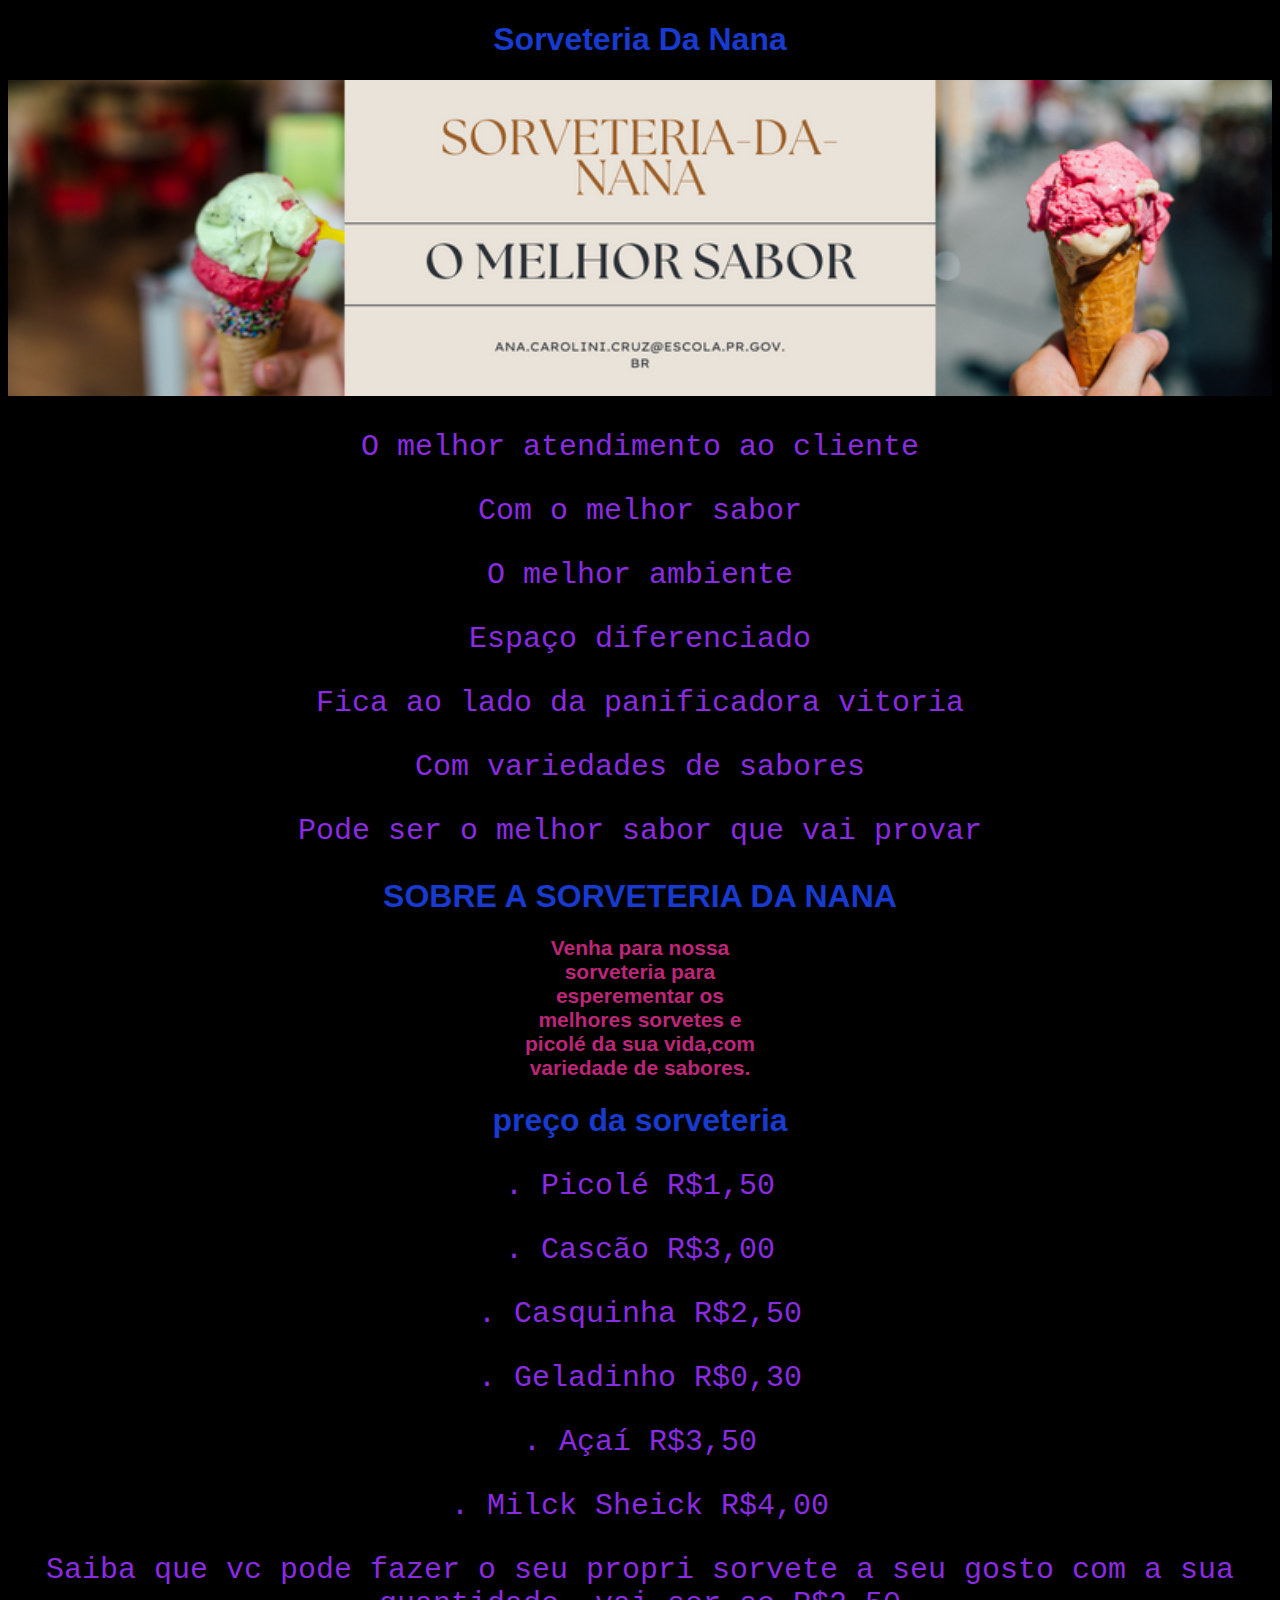
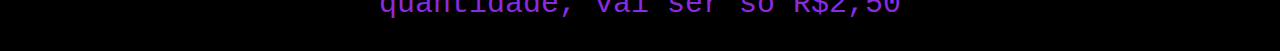
==== index.html @ 0ccbd72b "cgvbhnj" ====
<!DOCTYPE html>
<html lang ="pt-br"dir="ltr">
<head>
    <link rel="stylesheet" href="style.css">
<meta charset="utf-8">
<title>Sorveteria Da Nana </title>

</head>
<body>
    
<h1>Sorveteria Da 
Nana</h1>
<img id="aaa" src="minha imagem.png">
<p> O melhor atendimento ao cliente</p>
<p> Com o melhor sabor</p> 
<p>O melhor ambiente</p>
<p>  Espaço diferenciado</p>
<p> Fica ao lado da panificadora vitoria</p>
<p> Com variedades de sabores</p>
<p>Pode ser o melhor sabor que vai provar </p>
<h1> SOBRE A SORVETERIA DA NANA </h1>
   <h1 id="muda" >Venha para nossa sorveteria para esperementar os melhores sorvetes e picolé 
    da sua vida,com variedade de sabores.</h1>
    <h1 id="preço">  preço da sorveteria </h1>
    <p>. Picolé  R$1,50<p>
    <p>. Cascão R$3,00</p>
<p>. Casquinha R$2,50</p>
<P>. Geladinho R$0,30</P>
<p>. Açaí R$3,50</p>
<P>. Milck Sheick R$4,00</P>
<P>Saiba que vc pode fazer o seu propri sorvete a seu gosto com a sua quantidade, vai ser so R$2,50</P>




</body>
</html>
---- style.css ----
body{
background-color:black;

}


 h1{
color:rgb(24, 58, 206);
font-family:'Segoe UI', Tahoma, Geneva, Verdana, sans-serif; 
text-align: center;
font: 30px;
}

p{
color:blueviolet;
font-family:'Courier New', Courier, monospace;
font-size: 30px;
text-align:center;

} 

#muda{
    color:rgb(189, 37, 120);
    font-size: 21px;
    text-align: center;
width:20%;
margin: 0 auto;
}

#aaa{
width: 100%;
}
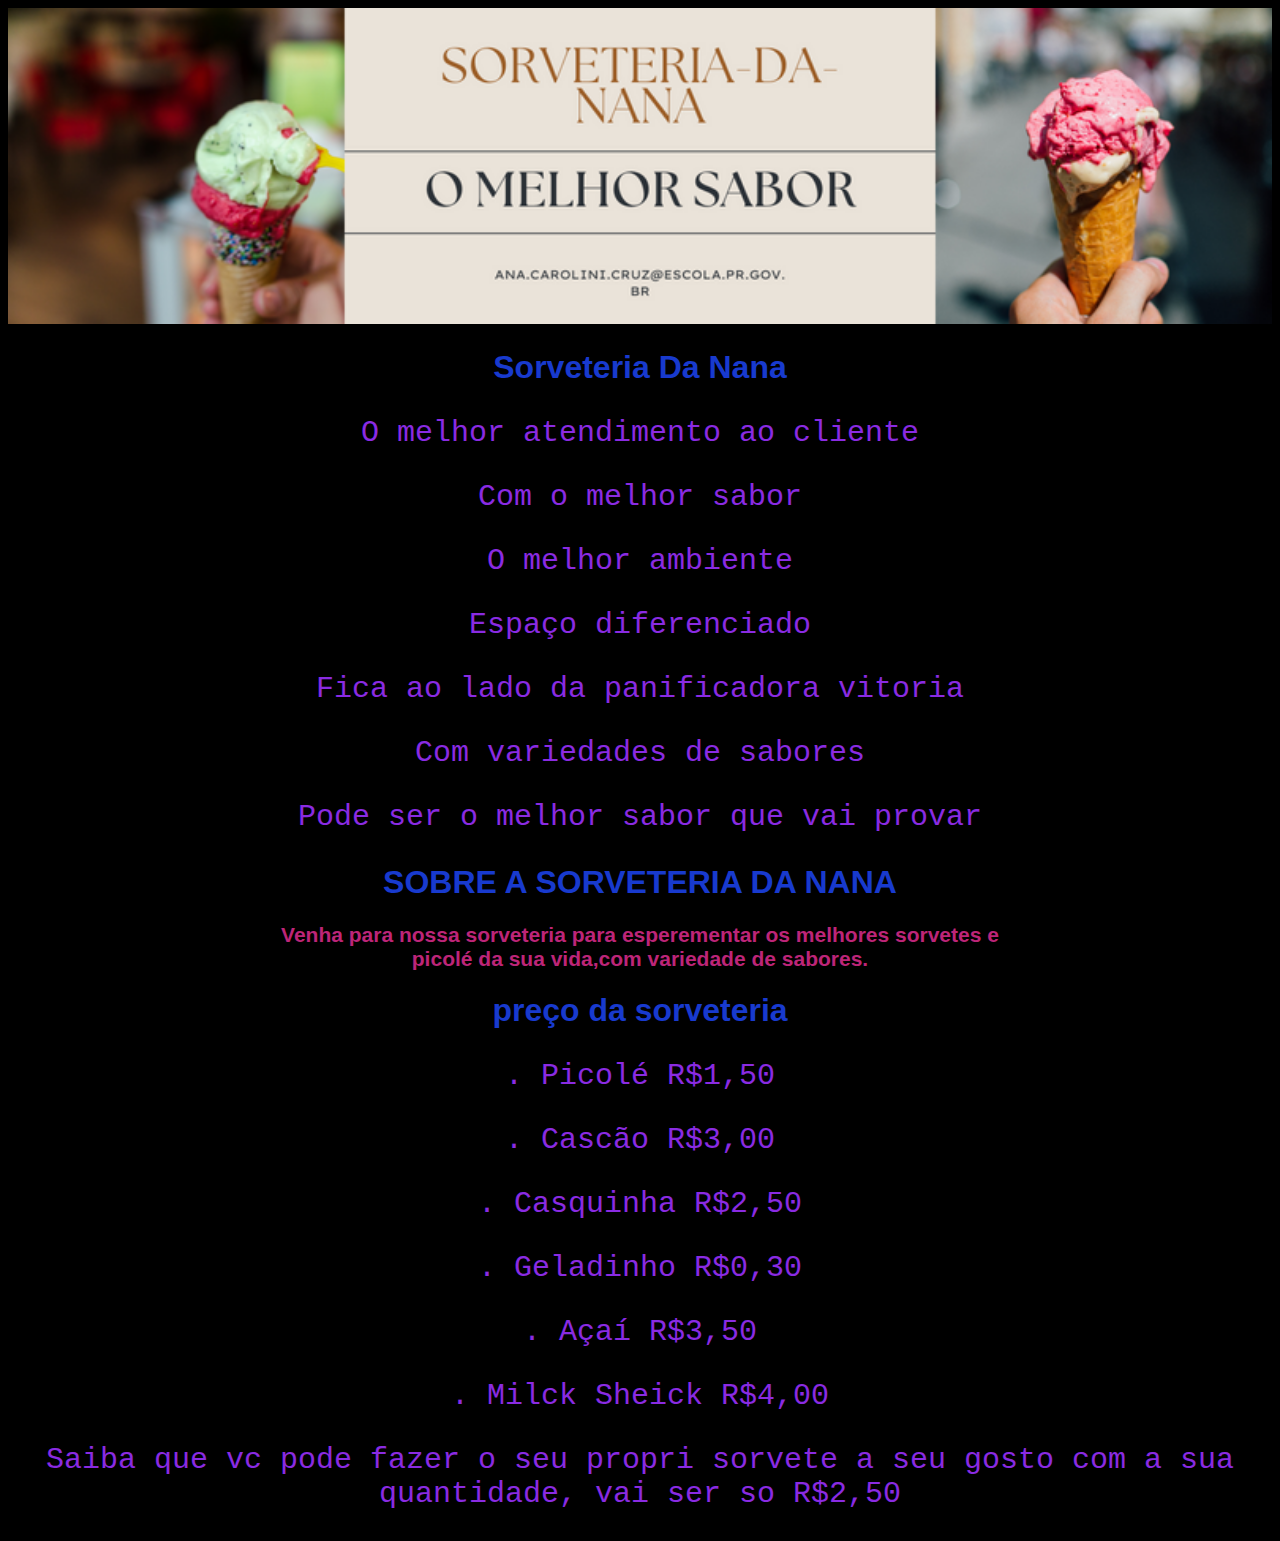
==== commit d4667514: "nnnbbnbbn" ====
--- a/index.html
+++ b/index.html
@@ -8,9 +8,9 @@
 </head>
 <body>
     
-<h1>Sorveteria Da 
-Nana</h1>
+
 <img id="aaa" src="minha imagem.png">
+<h1>Sorveteria Da Nana</h1>
 <p> O melhor atendimento ao cliente</p>
 <p> Com o melhor sabor</p> 
 <p>O melhor ambiente</p>
--- a/style.css
+++ b/style.css
@@ -24,7 +24,7 @@
     color:rgb(189, 37, 120);
     font-size: 21px;
     text-align: center;
-width:20%;
+width:60%;
 margin: 0 auto;
 }
 
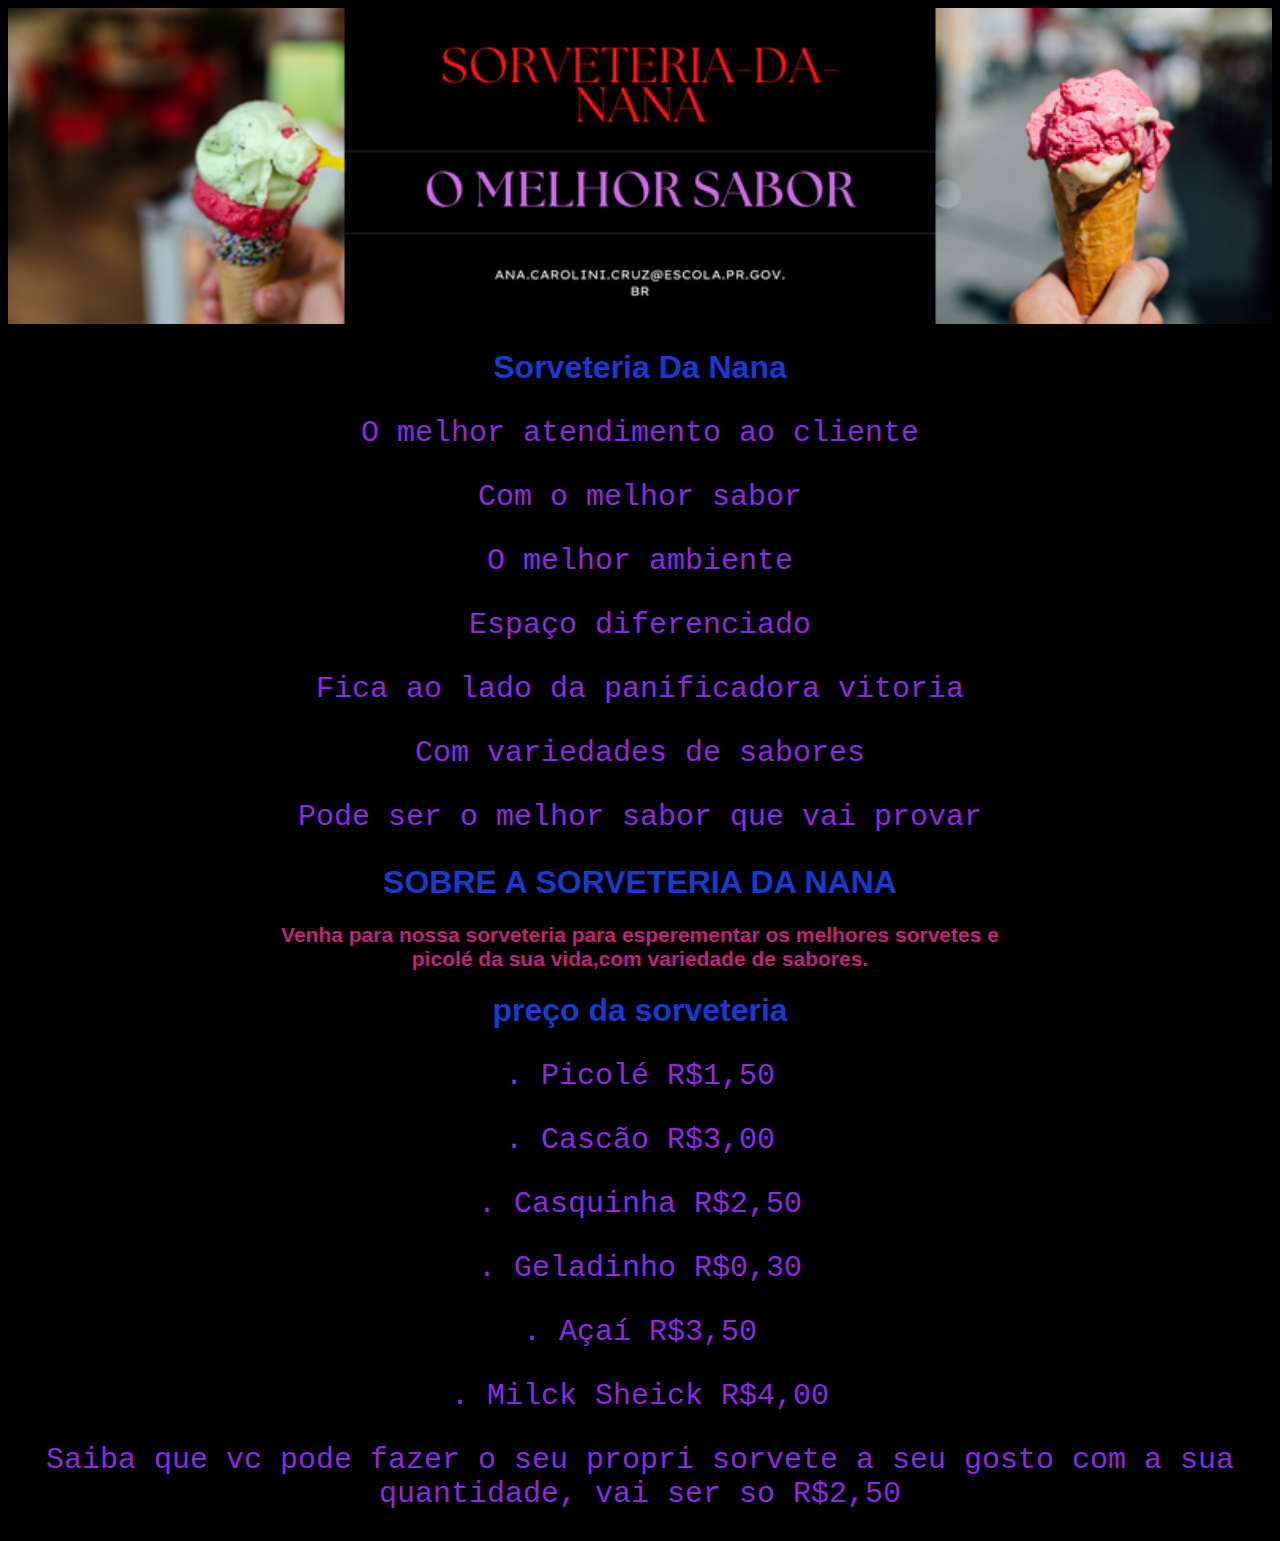
==== commit 1fb461f3: "ugvfhyg" ====
--- a/index.html
+++ b/index.html
@@ -9,7 +9,7 @@
 <body>
     
 
-<img id="aaa" src="minha imagem.png">
+<img id="aaa" src="minha imagem (1).png">
 <h1>Sorveteria Da Nana</h1>
 <p> O melhor atendimento ao cliente</p>
 <p> Com o melhor sabor</p> 
--- a/style.css
+++ b/style.css
@@ -9,7 +9,7 @@
 color:rgb(24, 58, 206);
 font-family:'Segoe UI', Tahoma, Geneva, Verdana, sans-serif; 
 text-align: center;
-font: 30px;
+font: 40px;
 }
 
 p{
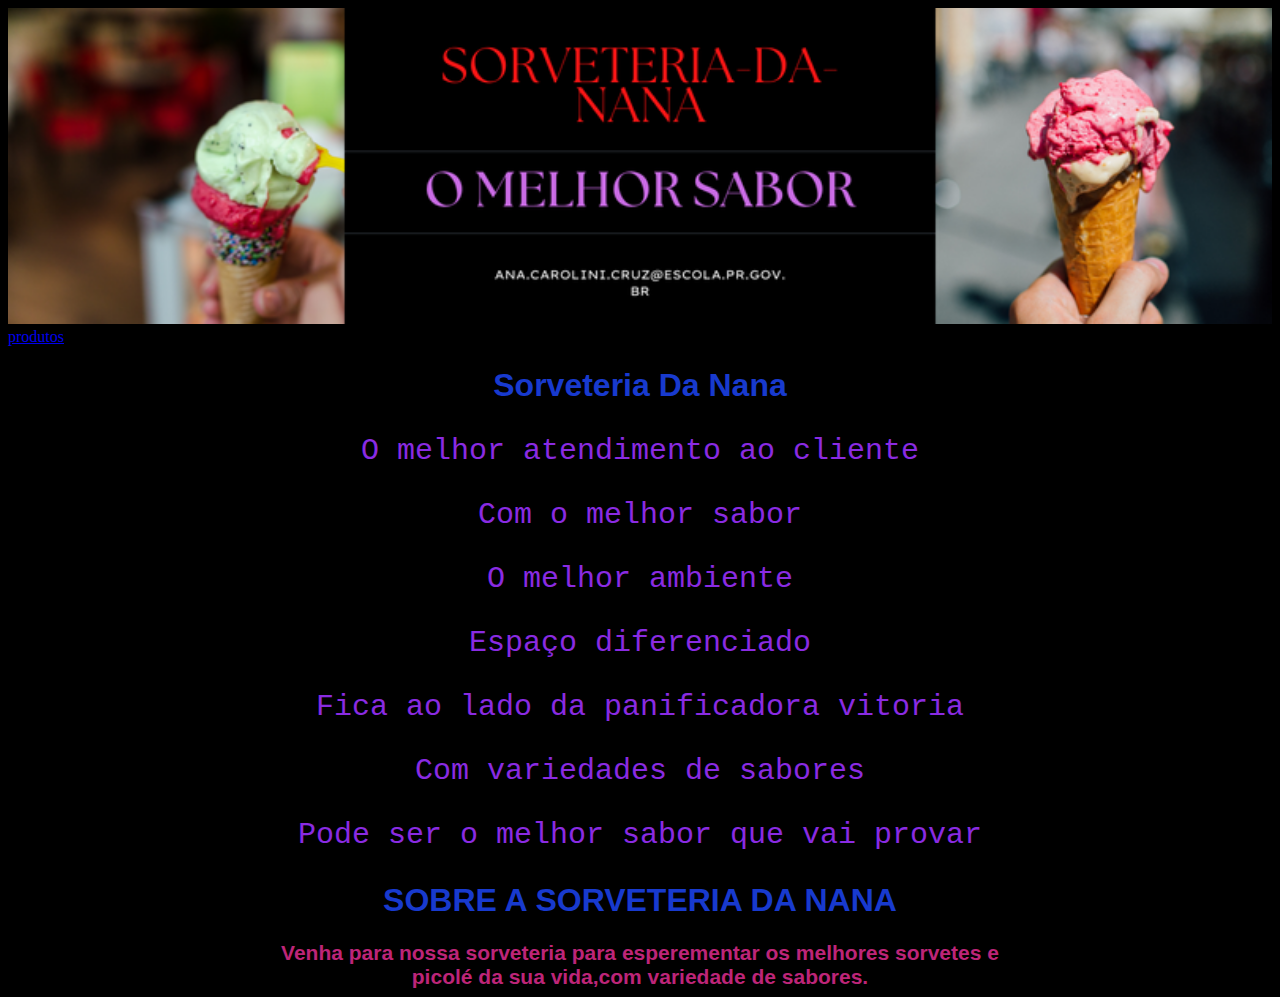
==== commit 7cd07b3a: "jjnjnjnnj" ====
--- a/index.html
+++ b/index.html
@@ -10,6 +10,7 @@
     
 
 <img id="aaa" src="minha imagem (1).png">
+<a href="produtos.html">produtos</a>
 <h1>Sorveteria Da Nana</h1>
 <p> O melhor atendimento ao cliente</p>
 <p> Com o melhor sabor</p> 
@@ -21,14 +22,7 @@
 <h1> SOBRE A SORVETERIA DA NANA </h1>
    <h1 id="muda" >Venha para nossa sorveteria para esperementar os melhores sorvetes e picolé 
     da sua vida,com variedade de sabores.</h1>
-    <h1 id="preço">  preço da sorveteria </h1>
-    <p>. Picolé  R$1,50<p>
-    <p>. Cascão R$3,00</p>
-<p>. Casquinha R$2,50</p>
-<P>. Geladinho R$0,30</P>
-<p>. Açaí R$3,50</p>
-<P>. Milck Sheick R$4,00</P>
-<P>Saiba que vc pode fazer o seu propri sorvete a seu gosto com a sua quantidade, vai ser so R$2,50</P>
+    
 
 
 
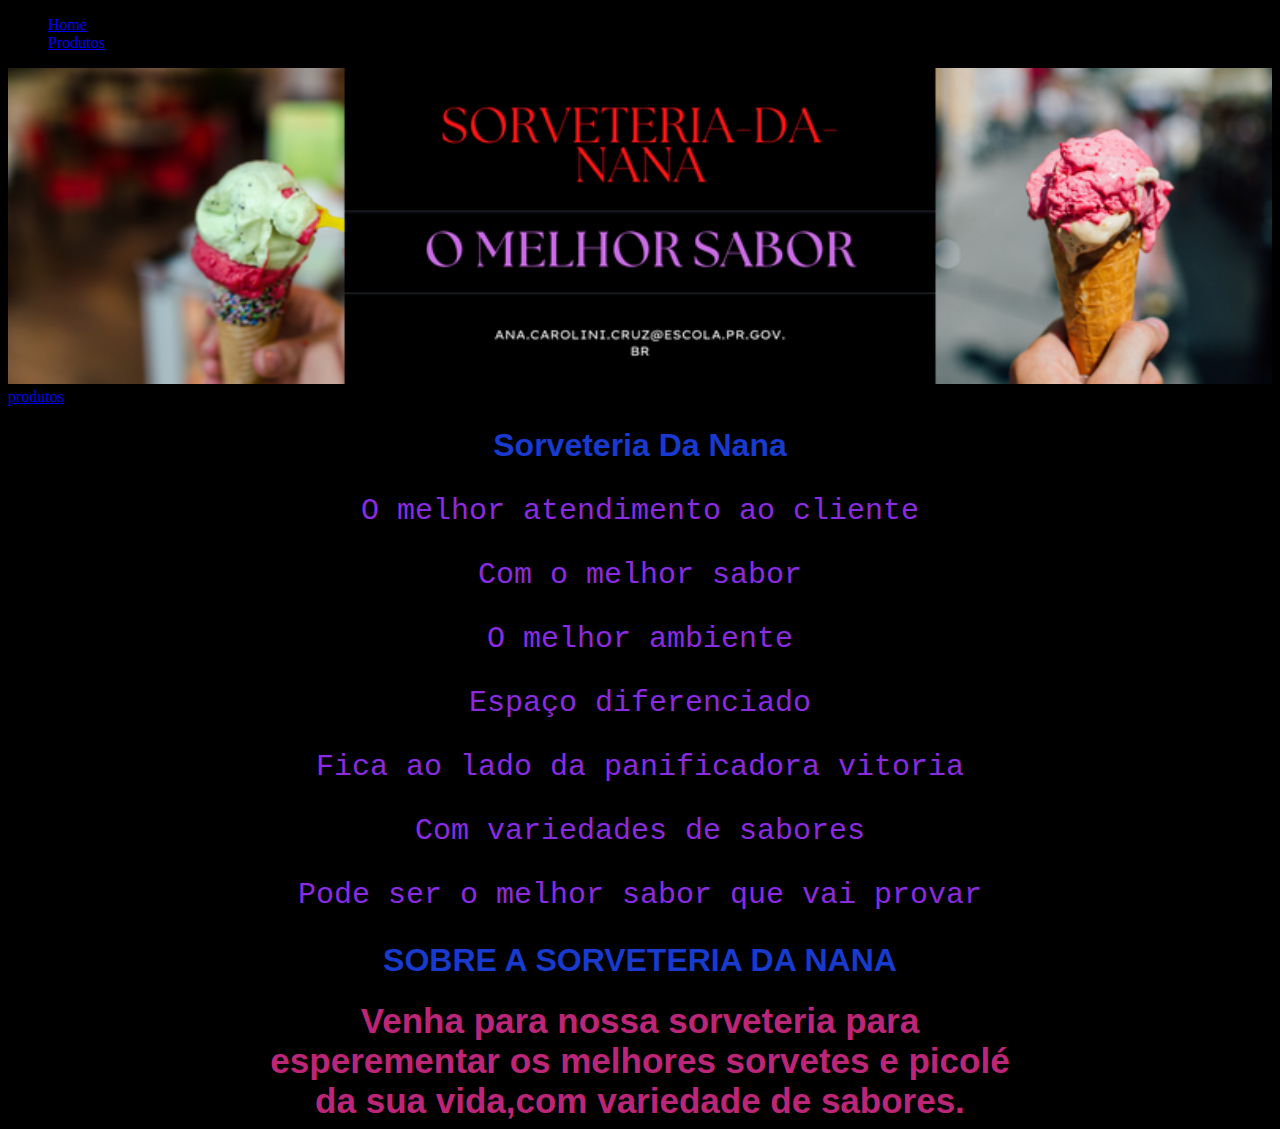
==== commit cb5af65d: "ekmdd" ====
--- a/index.html
+++ b/index.html
@@ -7,7 +7,16 @@
 
 </head>
 <body>
-    
+    <reader>
+      <div class="caixa">
+       <nav>
+         <ul>
+           <li><a href="index.html" >Home</a></li>
+           <LI><a href="produtos.html" >Produtos</a></LI>
+         </ul>
+       </nav>
+      </div>
+    </reader>
 
 <img id="aaa" src="minha imagem (1).png">
 <a href="produtos.html">produtos</a>
--- a/style.css
+++ b/style.css
@@ -22,7 +22,7 @@
 
 #muda{
     color:rgb(189, 37, 120);
-    font-size: 21px;
+    font-size: 35px;
     text-align: center;
 width:60%;
 margin: 0 auto;
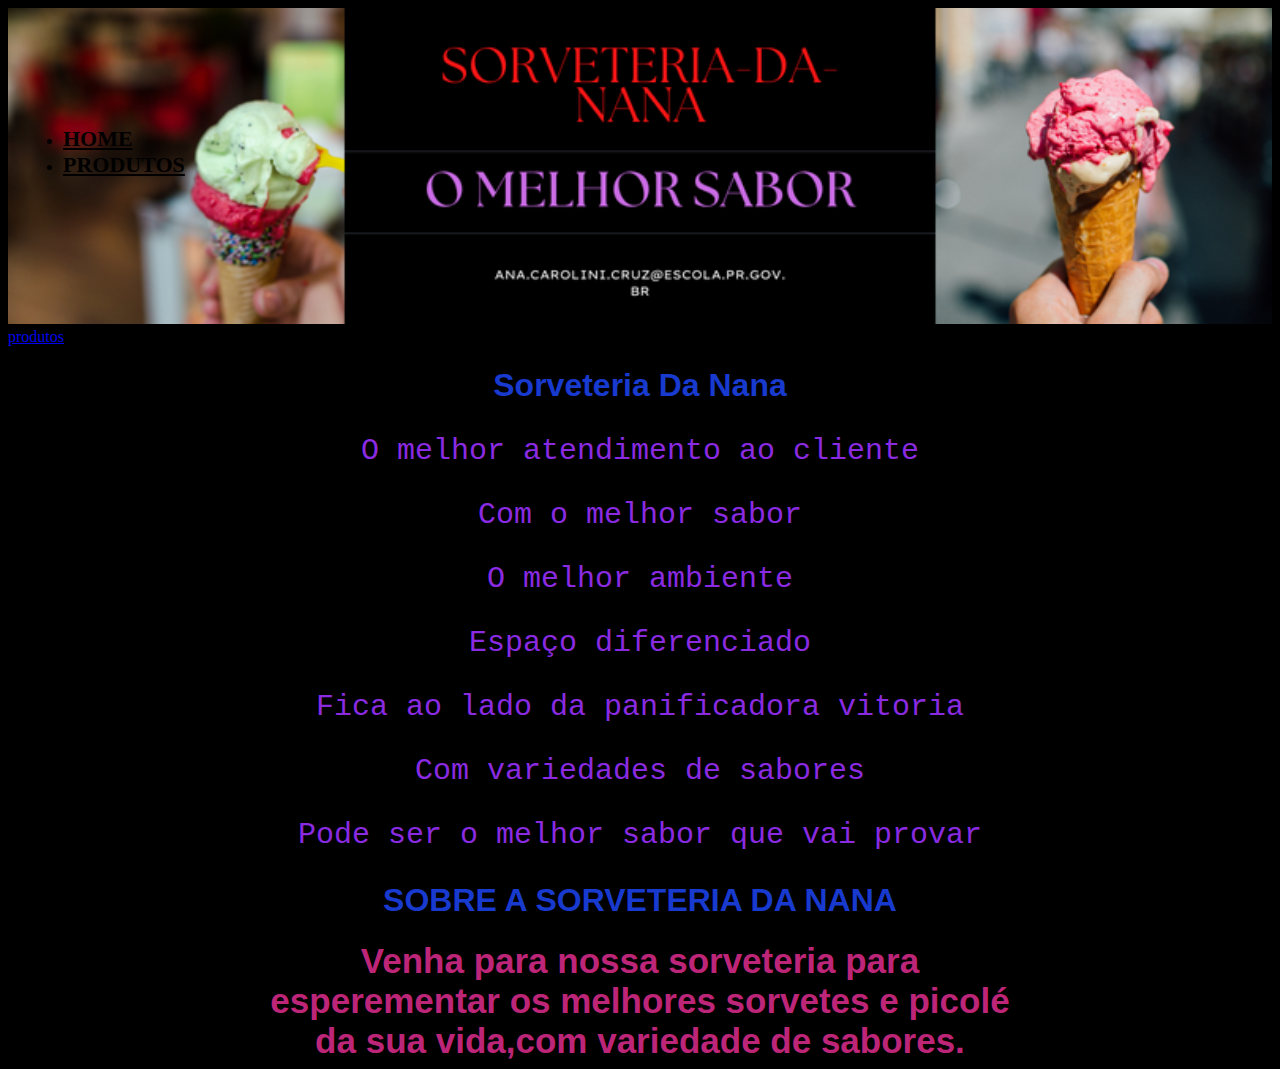
==== commit 193933f2: "kkknnnj" ====
--- a/index.html
+++ b/index.html
@@ -8,7 +8,7 @@
 </head>
 <body>
     <reader>
-      <div class="caixa">
+      <div class="caixa">    
        <nav>
          <ul>
            <li><a href="index.html" >Home</a></li>
--- a/style.css
+++ b/style.css
@@ -30,4 +30,31 @@
 
 #aaa{
 width: 100%;
+}
+header{   
+    beckground: #BBBBBB;
+    padding: 20px 0;
+}
+
+
+-caixa{
+width: 940px;
+position: relative;
+margin: 0 auto;
+
+}
+nav {position: absolute;
+top: 110px;
+rigth: 0;
+}
+nav li{
+display: inlini;
+margin: 0 0 0 15px
+}
+nav a {
+text-transform: uppercase ;
+color: #000000;
+font-weight: bold;
+font-size: 22px;
+text-decoration: nome;
 }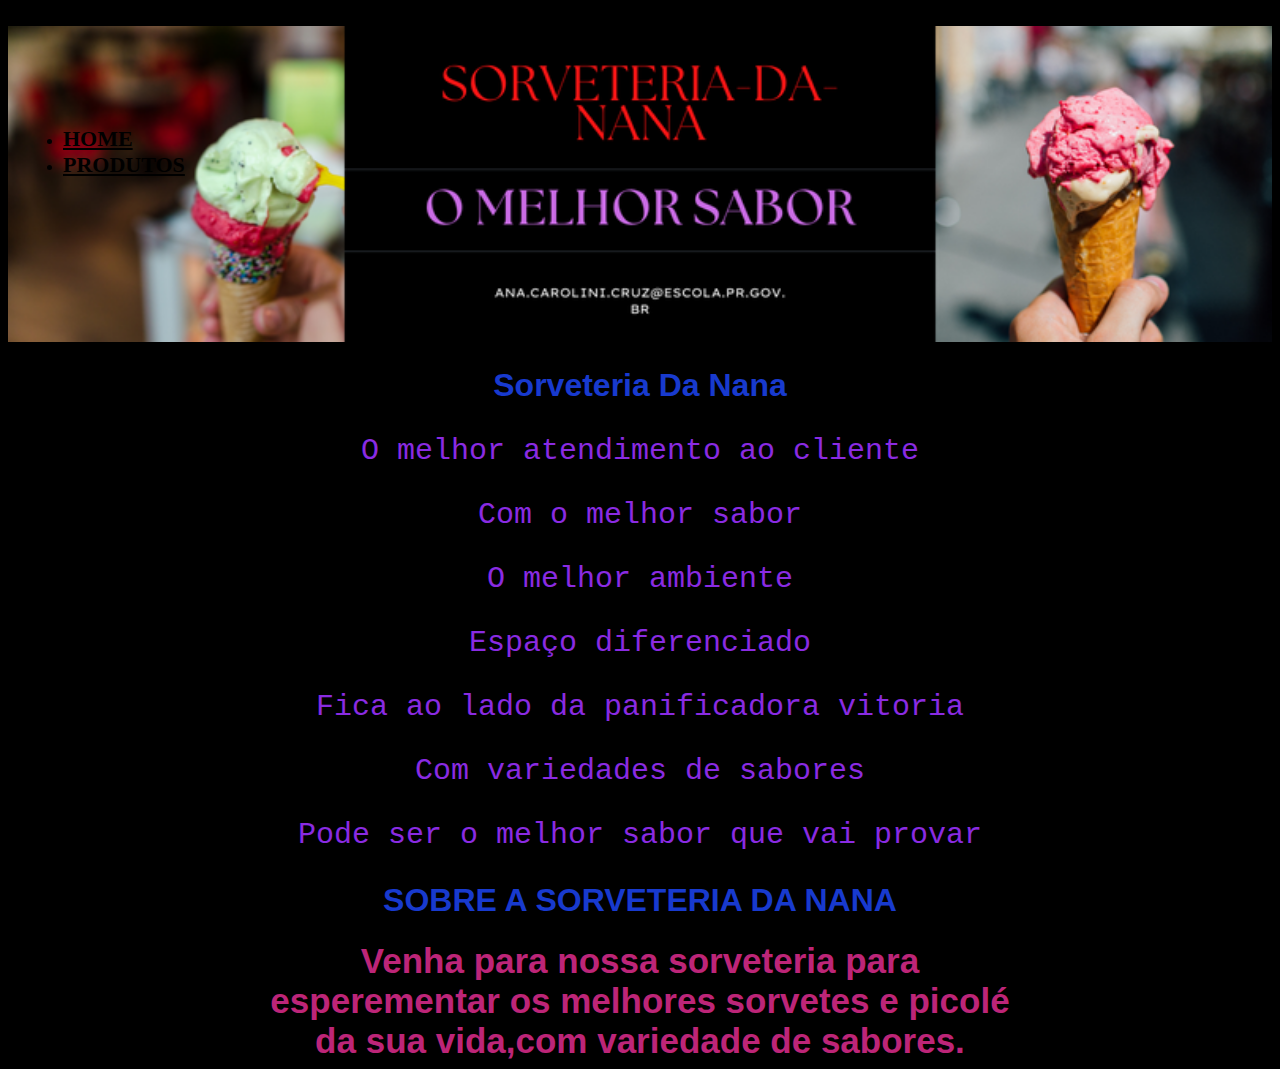
==== commit 0f687d2d: "edddd" ====
--- a/index.html
+++ b/index.html
@@ -17,9 +17,9 @@
        </nav>
       </div>
     </reader>
+<a> href="produtos.html">produtos</a>
+<img id="aaa" src="minha imagem (1).png">
 
-<img id="aaa" src="minha imagem (1).png">
-<a href="produtos.html">produtos</a>
 <h1>Sorveteria Da Nana</h1>
 <p> O melhor atendimento ao cliente</p>
 <p> Com o melhor sabor</p> 
